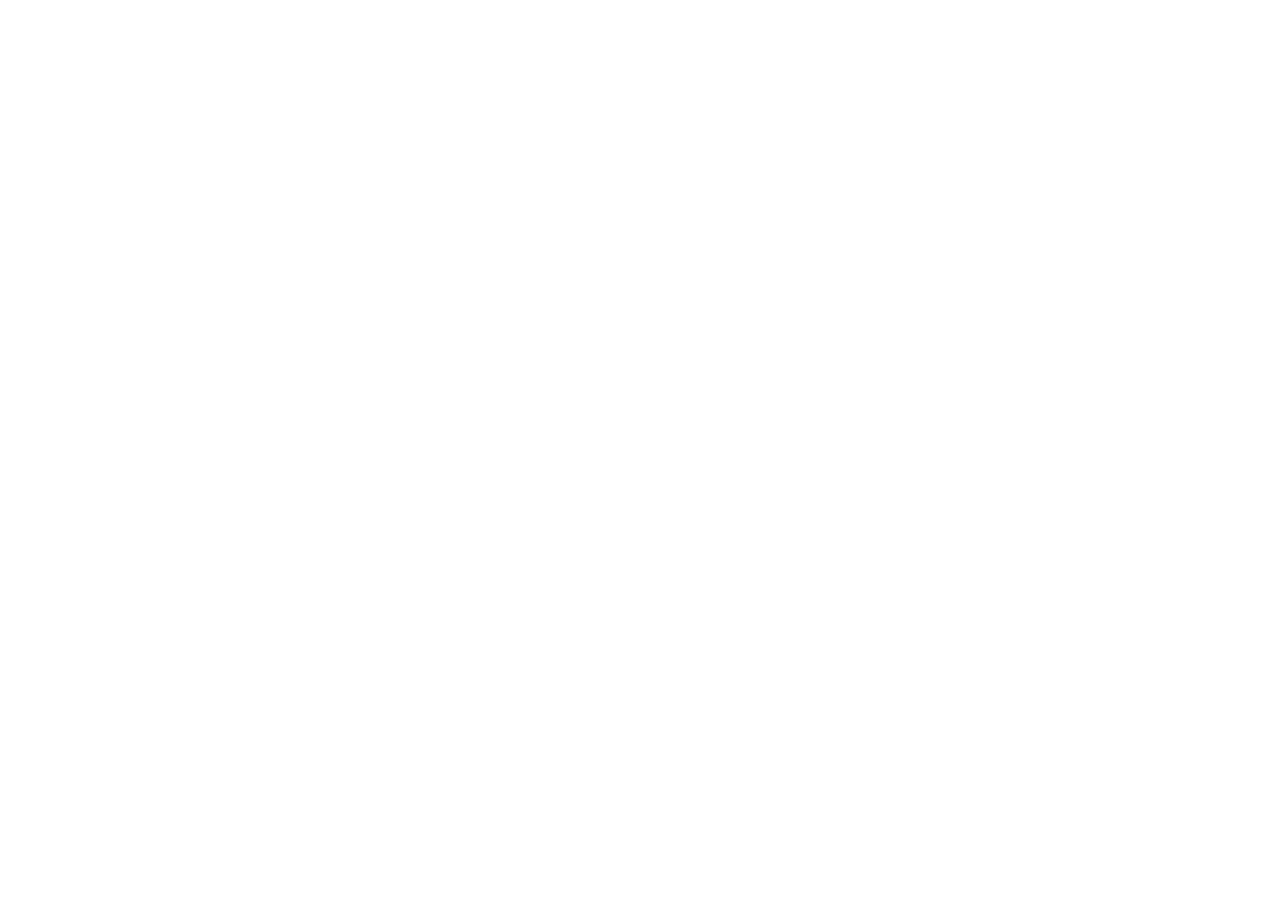
==== test.html @ c50faeae "HTML CSS JS photo slider added, buy now button added,scroll function added, love added." ====
<!DOCTYPE html>
<html>
<head>


<script src="https://ajax.googleapis.com/ajax/libs/jquery/1.6.2/jquery.min.js"></script>
</head>
<body>
<div class="wrapper">	
<!--- this is a testing area --->
				<script type="text/javascript">
				(function($){
				
				$(window).load(function(){
						
						
						$('#countdown').countdown({
							timestamp	: {	'days'		: 1,
											'hours'		: 0,
											'minutes' 	: 0,
											'seconds' 	: 10
											},
							duration	: 360,
							
							soundURL	: 'js/flip.mp3',
							volume: 25,
							callback	: function(days, hours, minutes, seconds){
			
									var message = "";
									
									message += days + " day" + ( days==1 ? '':'s' ) + ", ";
									message += hours + " hour" + ( hours==1 ? '':'s' ) + ", ";
									message += minutes + " minute" + ( minutes==1 ? '':'s' ) + " and ";
									message += seconds + " second" + ( seconds==1 ? '':'s' ) + " <br />";
								
									$('.callback').html(message);
								}
							})
							
					})
				})(jQuery)	
		</script>
		<div id="countdown">
			
		</div>
		
		<div class="callback"></div>
		
		
		<!-- end of testing area ---->
</div>


<script type="text/javascript" src="js/timer.js"></script>		
</body>
</html>
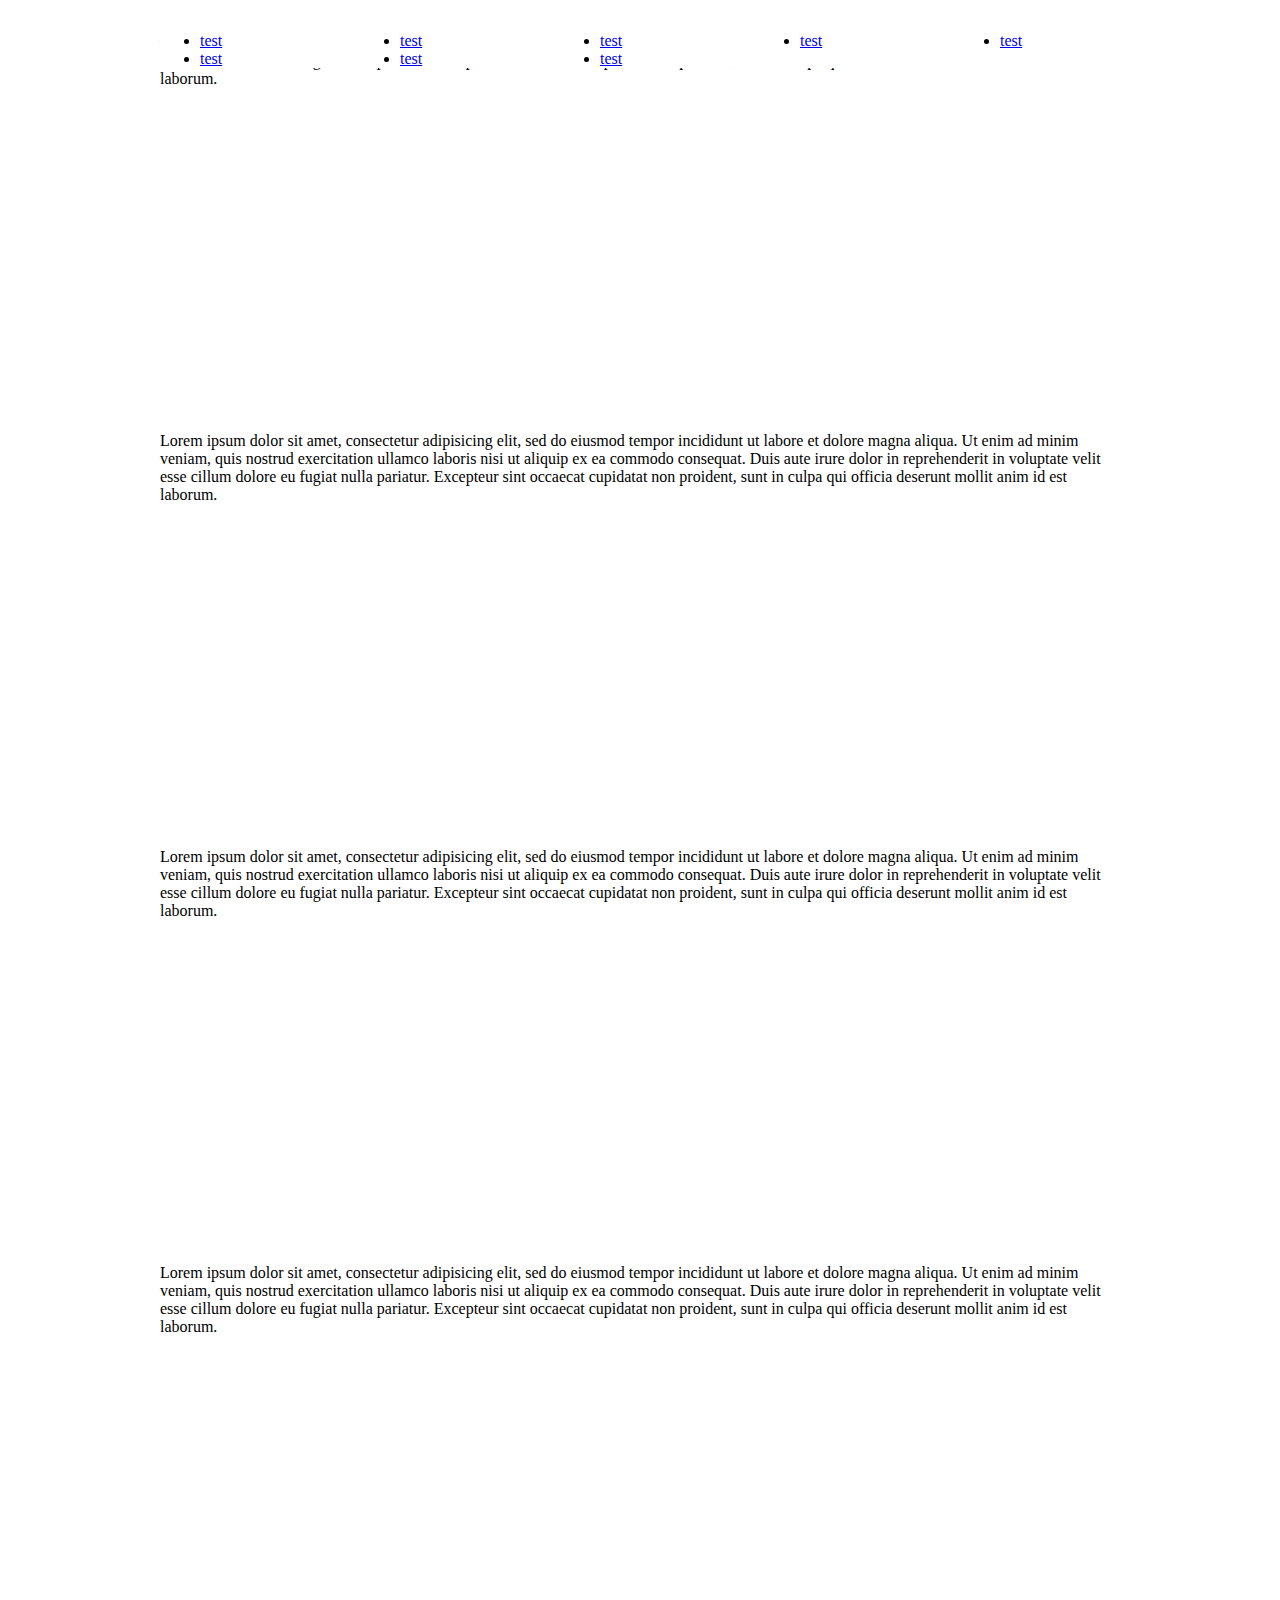
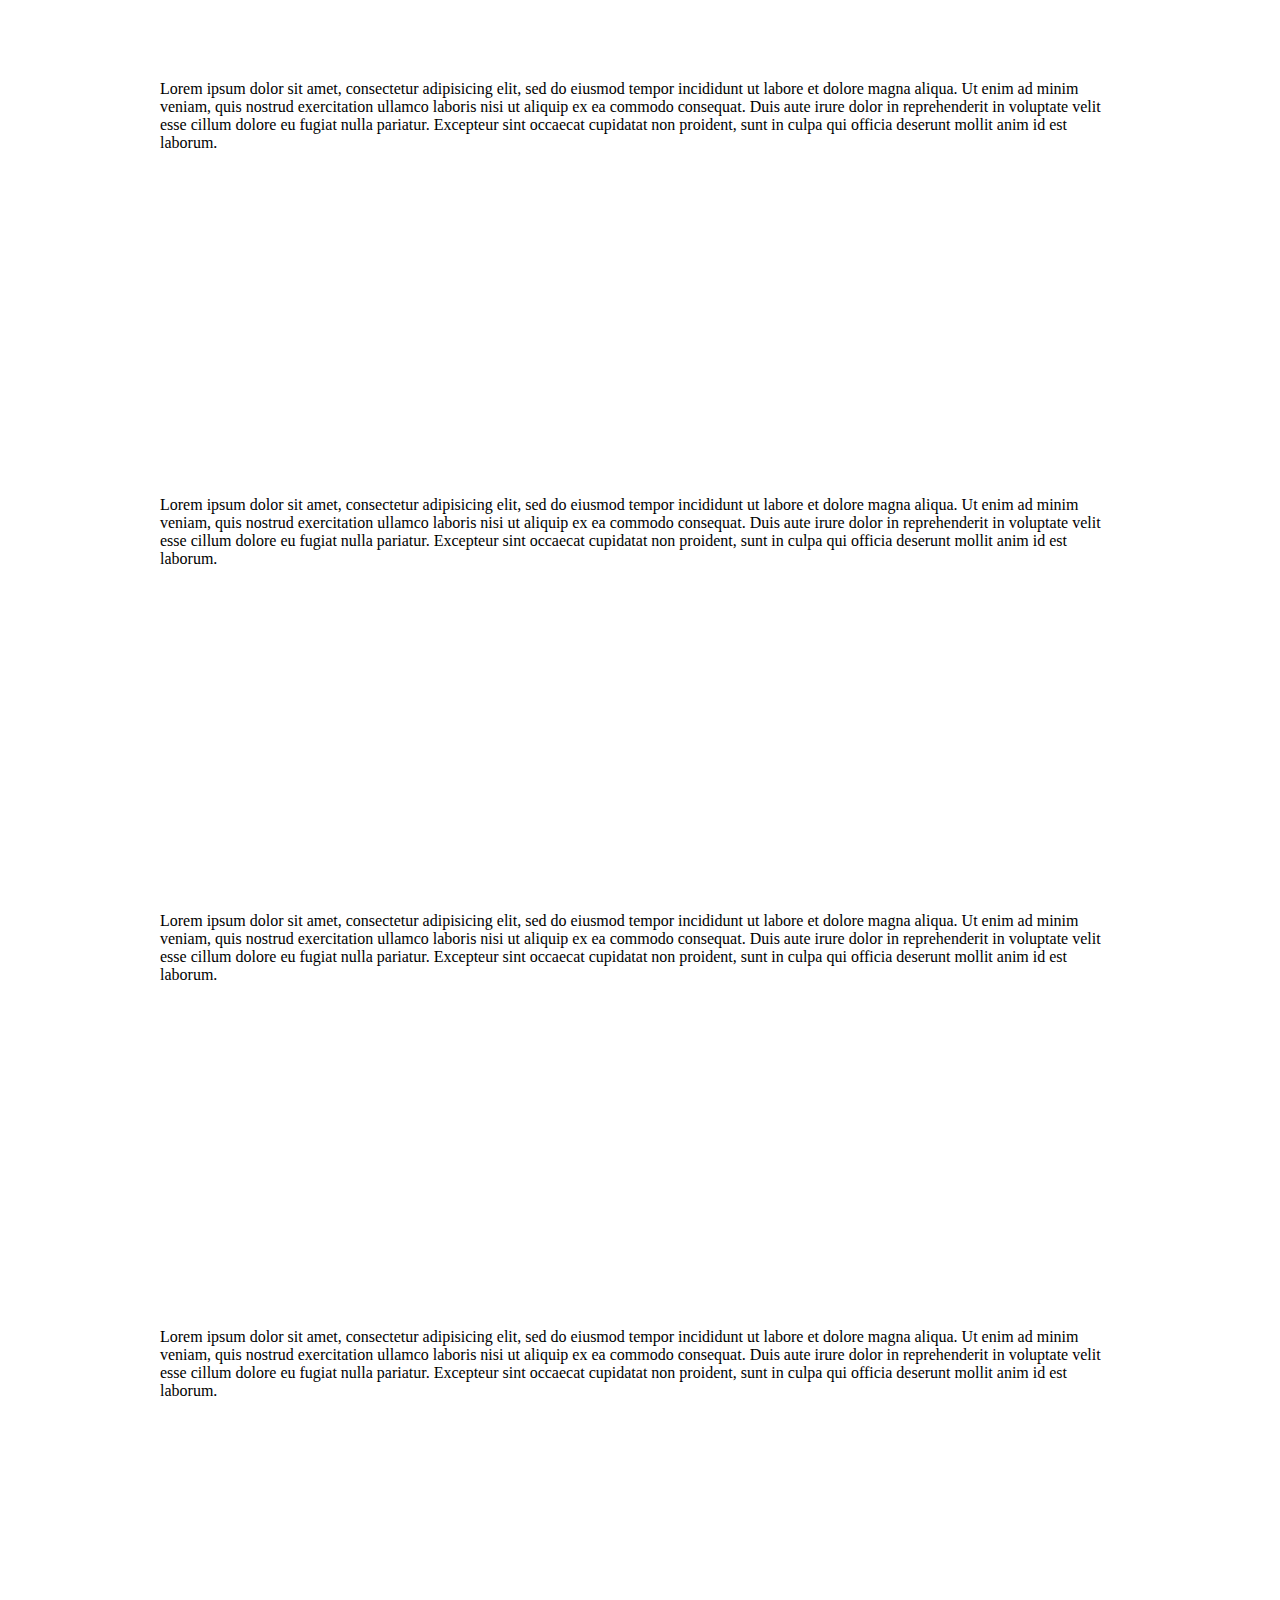
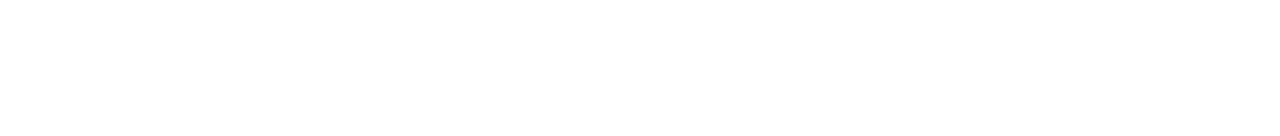
==== commit 5459d92d: "Added: Social media buttons, Nav States updated" ====
--- a/test.html
+++ b/test.html
@@ -1,56 +1,70 @@
-<!DOCTYPE html>
+<!DOCTYPE HTML>
 <html>
-<head>
+	<head>
+		
+		
+<script src="http://ajax.googleapis.com/ajax/libs/jquery/1.7.2/jquery.min.js" type="text/javascript"></script>
+<script src="http://twitter.github.com/bootstrap/assets/js/bootstrap-scrollspy.js" type="text/javascript"></script>			
+	
+<style type="text/css">
+	.wrap{ width:960px; margin: 0 auto;}
+	div.section{ height: 400px;}
+	#navbar{ position: fixed; background: white}
+	#navbar li{float: left; width: 200px;}
+	.nav li.active a{color: red ;text-decoration: underline;}
+	.nav li a:hover{color: red;}
+</style>
+	
+	
+		
+	</head>
+	<body data-spy="scroll" data-target="#navbar">
+		<div class="wrap">
+			
+			<div id="navbar">
+				<ul class="nav">
+					<li><a href="#one">test</a></li>
+					<li><a href="#two">test</a></li>
+					<li><a href="#three">test</a></li>
+					<li><a href="#four">test</a></li>
+					<li><a href="#five">test</a></li>
+					<li><a href="#six">test</a></li>
+					<li><a href="#seven">test</a></li>
+					<li><a href="#eight">test</a></li>
+					
+				</ul>
+				
+				
+			</div>
+			<div class="section" id="one"><p>Lorem ipsum dolor sit amet, consectetur adipisicing elit, sed do eiusmod tempor incididunt ut labore et dolore magna aliqua. Ut enim ad minim veniam, quis nostrud exercitation ullamco laboris nisi ut aliquip ex ea commodo consequat. Duis aute irure dolor in reprehenderit in voluptate velit esse cillum dolore eu fugiat nulla pariatur. Excepteur sint occaecat cupidatat non proident, sunt in culpa qui officia deserunt mollit anim id est laborum.</p></div>
+			<div class="section" id="two"><p>Lorem ipsum dolor sit amet, consectetur adipisicing elit, sed do eiusmod tempor incididunt ut labore et dolore magna aliqua. Ut enim ad minim veniam, quis nostrud exercitation ullamco laboris nisi ut aliquip ex ea commodo consequat. Duis aute irure dolor in reprehenderit in voluptate velit esse cillum dolore eu fugiat nulla pariatur. Excepteur sint occaecat cupidatat non proident, sunt in culpa qui officia deserunt mollit anim id est laborum.</p></div>
+			<div class="section" id="three"><p>Lorem ipsum dolor sit amet, consectetur adipisicing elit, sed do eiusmod tempor incididunt ut labore et dolore magna aliqua. Ut enim ad minim veniam, quis nostrud exercitation ullamco laboris nisi ut aliquip ex ea commodo consequat. Duis aute irure dolor in reprehenderit in voluptate velit esse cillum dolore eu fugiat nulla pariatur. Excepteur sint occaecat cupidatat non proident, sunt in culpa qui officia deserunt mollit anim id est laborum.</p></div>
+			<div class="section" id="four"><p>Lorem ipsum dolor sit amet, consectetur adipisicing elit, sed do eiusmod tempor incididunt ut labore et dolore magna aliqua. Ut enim ad minim veniam, quis nostrud exercitation ullamco laboris nisi ut aliquip ex ea commodo consequat. Duis aute irure dolor in reprehenderit in voluptate velit esse cillum dolore eu fugiat nulla pariatur. Excepteur sint occaecat cupidatat non proident, sunt in culpa qui officia deserunt mollit anim id est laborum.</p></div>
+			<div class="section" id="five"><p>Lorem ipsum dolor sit amet, consectetur adipisicing elit, sed do eiusmod tempor incididunt ut labore et dolore magna aliqua. Ut enim ad minim veniam, quis nostrud exercitation ullamco laboris nisi ut aliquip ex ea commodo consequat. Duis aute irure dolor in reprehenderit in voluptate velit esse cillum dolore eu fugiat nulla pariatur. Excepteur sint occaecat cupidatat non proident, sunt in culpa qui officia deserunt mollit anim id est laborum.</p></div>
+			<div class="section" id="six"><p>Lorem ipsum dolor sit amet, consectetur adipisicing elit, sed do eiusmod tempor incididunt ut labore et dolore magna aliqua. Ut enim ad minim veniam, quis nostrud exercitation ullamco laboris nisi ut aliquip ex ea commodo consequat. Duis aute irure dolor in reprehenderit in voluptate velit esse cillum dolore eu fugiat nulla pariatur. Excepteur sint occaecat cupidatat non proident, sunt in culpa qui officia deserunt mollit anim id est laborum.</p></div>
+			<div class="section" id="seven"><p>Lorem ipsum dolor sit amet, consectetur adipisicing elit, sed do eiusmod tempor incididunt ut labore et dolore magna aliqua. Ut enim ad minim veniam, quis nostrud exercitation ullamco laboris nisi ut aliquip ex ea commodo consequat. Duis aute irure dolor in reprehenderit in voluptate velit esse cillum dolore eu fugiat nulla pariatur. Excepteur sint occaecat cupidatat non proident, sunt in culpa qui officia deserunt mollit anim id est laborum.</p></div>
+			<div class="section" id="eight"><p>Lorem ipsum dolor sit amet, consectetur adipisicing elit, sed do eiusmod tempor incididunt ut labore et dolore magna aliqua. Ut enim ad minim veniam, quis nostrud exercitation ullamco laboris nisi ut aliquip ex ea commodo consequat. Duis aute irure dolor in reprehenderit in voluptate velit esse cillum dolore eu fugiat nulla pariatur. Excepteur sint occaecat cupidatat non proident, sunt in culpa qui officia deserunt mollit anim id est laborum.</p></div>
 
 
-<script src="https://ajax.googleapis.com/ajax/libs/jquery/1.6.2/jquery.min.js"></script>
-</head>
-<body>
-<div class="wrapper">	
-<!--- this is a testing area --->
-				<script type="text/javascript">
-				(function($){
-				
-				$(window).load(function(){
-						
-						
-						$('#countdown').countdown({
-							timestamp	: {	'days'		: 1,
-											'hours'		: 0,
-											'minutes' 	: 0,
-											'seconds' 	: 10
-											},
-							duration	: 360,
-							
-							soundURL	: 'js/flip.mp3',
-							volume: 25,
-							callback	: function(days, hours, minutes, seconds){
 			
-									var message = "";
-									
-									message += days + " day" + ( days==1 ? '':'s' ) + ", ";
-									message += hours + " hour" + ( hours==1 ? '':'s' ) + ", ";
-									message += minutes + " minute" + ( minutes==1 ? '':'s' ) + " and ";
-									message += seconds + " second" + ( seconds==1 ? '':'s' ) + " <br />";
-								
-									$('.callback').html(message);
-								}
-							})
-							
-					})
-				})(jQuery)	
-		</script>
-		<div id="countdown">
+			
 			
 		</div>
-		
-		<div class="callback"></div>
+<script type="text/javascript">
+	$(document).ready(function(){
+
+$('#navbar').scrollspy();
+});
+
+
+
+</script>		
 		
 		
-		<!-- end of testing area ---->
-</div>
+		
 
-
-<script type="text/javascript" src="js/timer.js"></script>		
-</body>
+	
+	</body>
+	
+	
 </html>